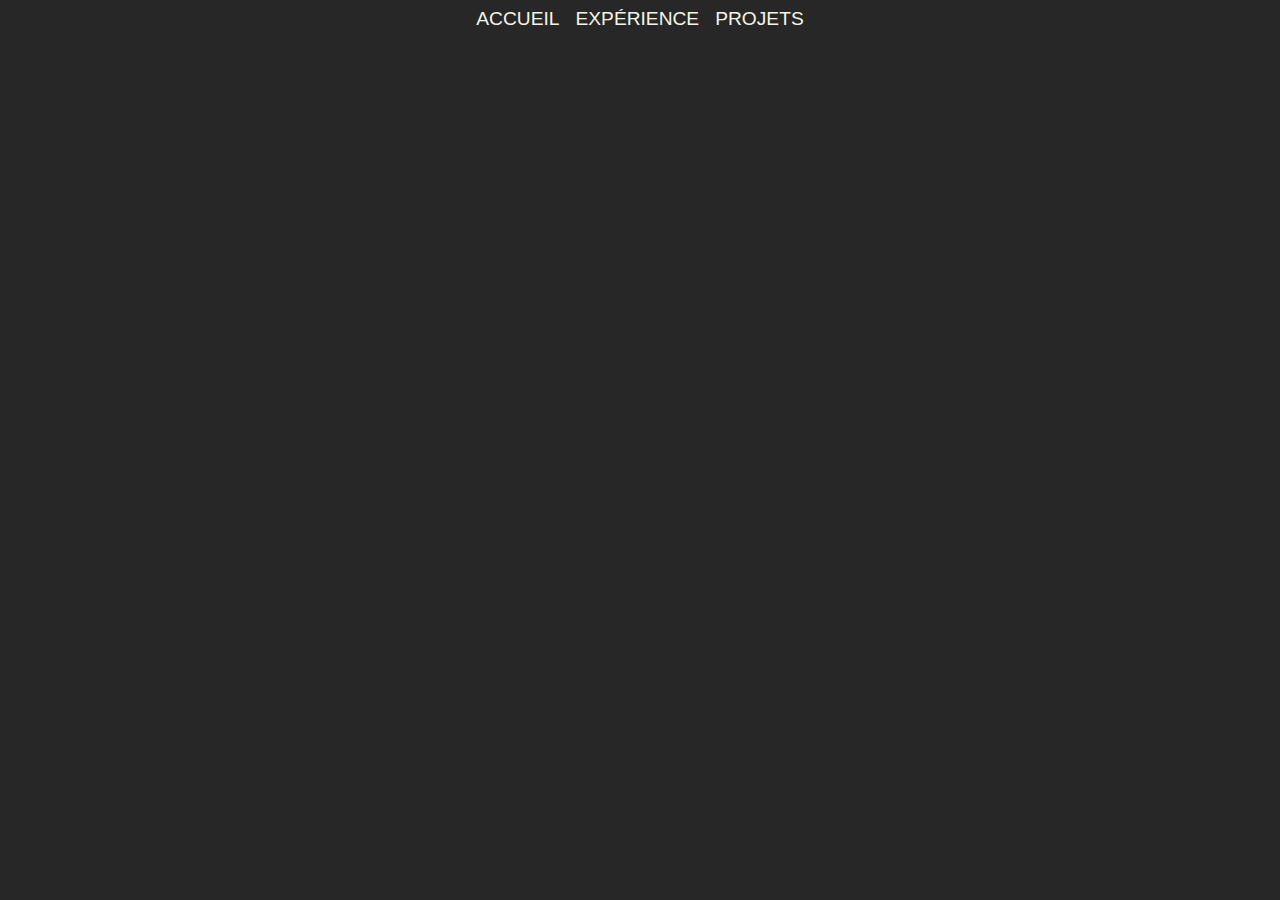
==== index.html @ 8bcd2703 "Création de la navbar" ====
<!DOCTYPE html>
<html>
<head>
    <title>Ilo RABIARIVELO.</title>
    <meta charset="UTF-8">
    <link href="css/global.css" rel="stylesheet">
    
</head>

<body>
    <nav class="navMenu">
        <a href="#">Accueil</a>
        <a href="#">Expérience</a>
        <a href="#">Projets</a>
    </nav>




</body>

</html>
---- css/global.css ----
body {
  background: #272727;
  font-family: "Montserrat", sans-serif;
}

.navMenu{
    display: flex;
    justify-content: center;
    gap: 1em;
}

.navMenu a {
    color: #f6f4e6;
    text-decoration: none;
    font-size: 1.2em;
    text-transform: uppercase;
    font-weight: 500;
    display: inline-block;
    text-align: center;
}

.navMenu a:hover {
  color: #3ae3fd;;
}
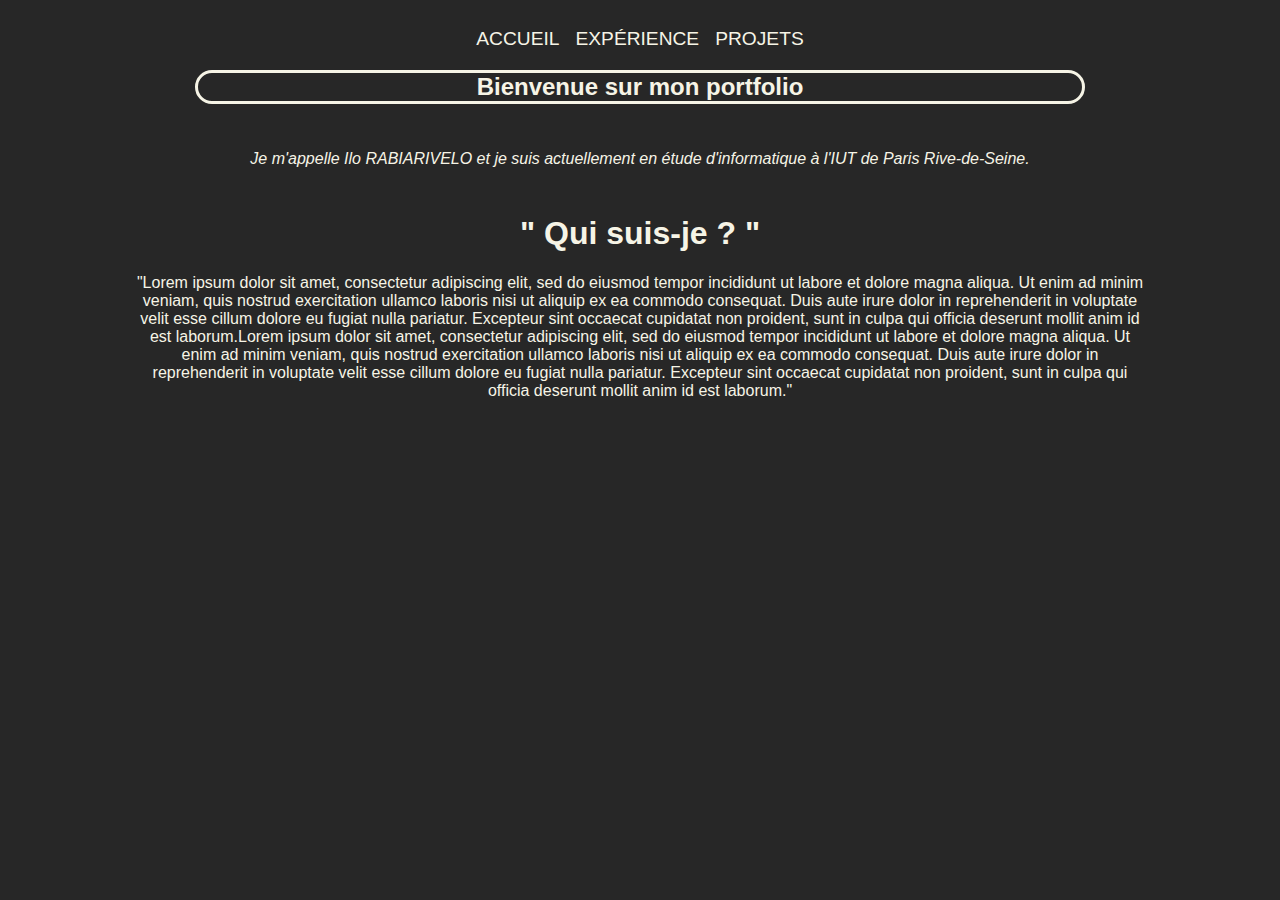
==== commit 9d49b2b2: "Changement du design des pages experiences et projets" ====
--- a/index.html
+++ b/index.html
@@ -4,19 +4,52 @@
     <title>Ilo RABIARIVELO.</title>
     <meta charset="UTF-8">
     <link href="css/global.css" rel="stylesheet">
+    <link href="css/caroussel.css"rel="stylesheet" >
     
 </head>
 
 <body>
     <nav class="navMenu">
-        <a href="#">Accueil</a>
-        <a href="#">Expérience</a>
-        <a href="#">Projets</a>
+        <a href="index.html">Accueil</a>
+        <a href="experience.html">Expérience</a>
+        <a href="projet.html">Projets</a>
     </nav>
 
+    <h2 class="title">Bienvenue sur mon portfolio</h2>
 
+    <!-- <div class="caroussel">
+        <img src="assets/img/322144515_958112281825058_3083499361795349573_n.jpg" class="pic">
+        <img src="assets/img/322407545_1306401640137472_8624804502341659293_n.jpg" class="pic">
+        <img src="assets/img/322678405_530485889034908_5387117733692211800_n.jpg" class="pic">
+    </div> --->
+
+    <div class="element">
+
+    <article class="text_paragraph">
+        <p id="presentation-text">Je m'appelle Ilo RABIARIVELO et je suis actuellement en étude d'informatique à l'IUT de Paris Rive-de-Seine.</p>
+    </article>
+
+    <article class="text_paragraph">
+        <h1>" Qui suis-je ? "</h1>
+
+        <p>
+            "Lorem ipsum dolor sit amet, consectetur adipiscing elit, sed do eiusmod tempor incididunt ut labore et dolore magna aliqua.
+             Ut enim ad minim veniam, quis nostrud exercitation ullamco laboris nisi ut aliquip ex ea commodo consequat. Duis aute irure 
+             dolor in reprehenderit in voluptate velit esse cillum dolore eu fugiat nulla pariatur. Excepteur sint occaecat cupidatat non
+             proident, sunt in culpa qui officia deserunt mollit anim id est laborum.Lorem ipsum dolor sit amet, consectetur adipiscing elit,
+              sed do eiusmod tempor incididunt ut labore et dolore magna aliqua.
+             Ut enim ad minim veniam, quis nostrud exercitation ullamco laboris nisi ut aliquip ex ea commodo consequat. Duis aute irure 
+             dolor in reprehenderit in voluptate velit esse cillum dolore eu fugiat nulla pariatur. Excepteur sint occaecat cupidatat non
+             proident, sunt in culpa qui officia deserunt mollit anim id est laborum."
+        </p>
+
+    </article>
+    </div>
 
 
 </body>
+<footer>
+    
+</footer>
 
 </html>--- a/css/global.css
+++ b/css/global.css
@@ -1,6 +1,40 @@
 body {
   background: #272727;
   font-family: "Montserrat", sans-serif;
+}
+
+.intro{
+  border: solid ;
+  border-color: #f6f4e6;
+  border-radius: 20px;
+  padding: 10px 0 10px 0;
+}
+
+.title{
+  margin : auto;
+  display: flex;
+  justify-content: center;
+  color : #f6f4e6;
+  font-weight: bold;
+  border: solid;
+  border-color: #f6f4e6;
+  border-radius: 20px;
+  width : 70%;
+}
+
+.text_paragraph{
+  margin: auto;
+  text-align: center;
+  justify-content: center;
+  color : #f6f4e6;
+  width : 80%;
+}
+
+.element{
+  margin-top: 30px;
+  display: flex;
+  flex-direction: column;
+  gap: 10px;
 }
 
 .navMenu{
@@ -11,6 +45,7 @@
 
 .navMenu a {
     color: #f6f4e6;
+    margin: 20px 0 20px 0;
     text-decoration: none;
     font-size: 1.2em;
     text-transform: uppercase;
@@ -23,5 +58,26 @@
   color: #3ae3fd;;
 }
 
+#presentation-text{
+  font-style: italic;
+
+}
+
+.experience{
+  border: solid;
+  border-color: #f6f4e6;
+  text-align: center;
+}
+
+.liste_experience{
+  margin-top: 30px;
+  color: #f6f4e6;
+  display: flex;
+  flex-wrap: wrap;
+  gap : 20px
+
+}
 
 
+
+
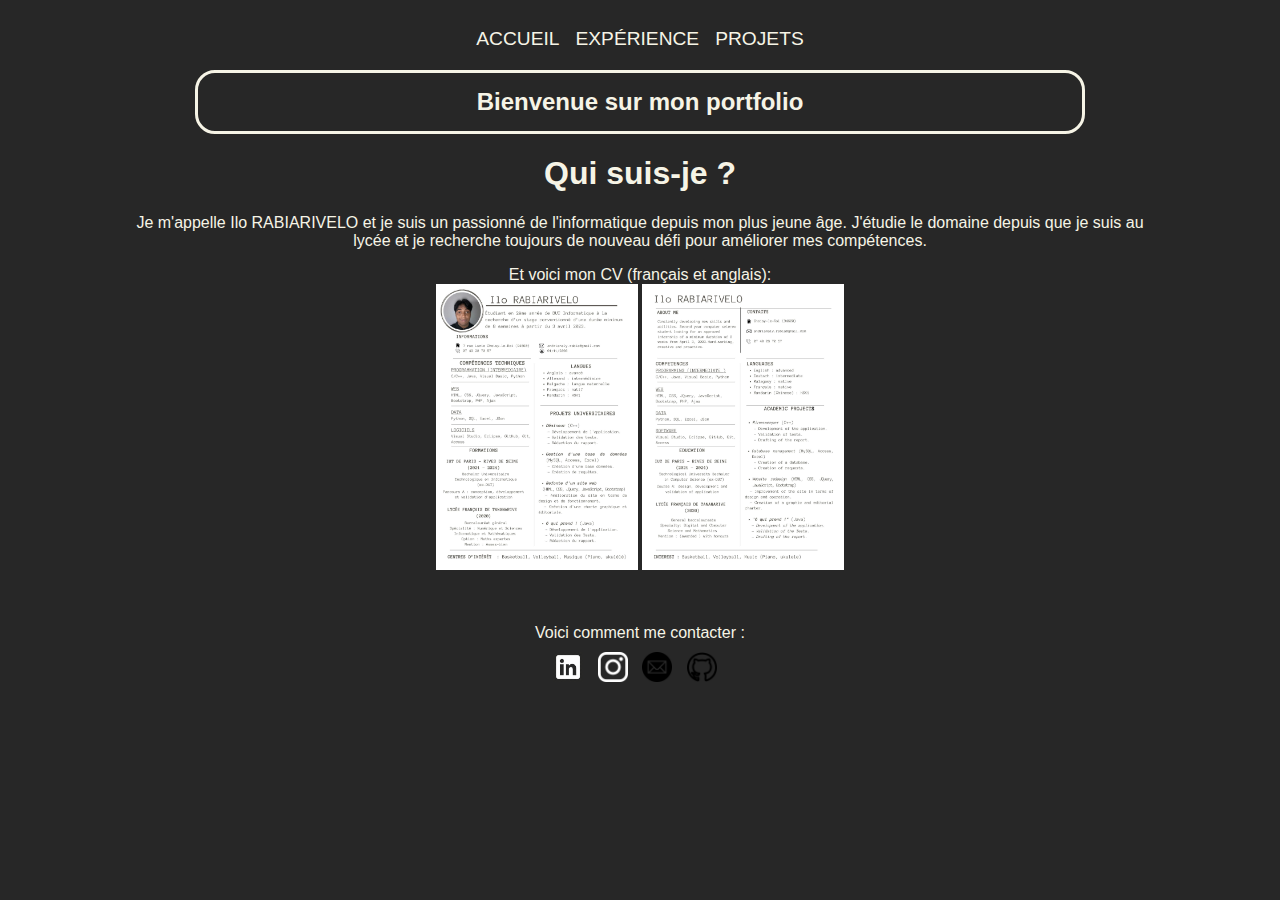
==== commit 44933fbf: "Mise à jour de tous le contenus" ====
--- a/index.html
+++ b/index.html
@@ -5,6 +5,7 @@
     <meta charset="UTF-8">
     <link href="css/global.css" rel="stylesheet">
     <link href="css/caroussel.css"rel="stylesheet" >
+    
     
 </head>
 
@@ -23,33 +24,38 @@
         <img src="assets/img/322678405_530485889034908_5387117733692211800_n.jpg" class="pic">
     </div> --->
 
-    <div class="element">
+    
+    <article class="text_paragraph">
+        <h1>Qui suis-je ?</h1>
+        <p>
+            Je m'appelle Ilo RABIARIVELO et je suis un passionné de l'informatique depuis mon plus jeune âge. 
+            J'étudie le domaine depuis que je suis au lycée et je recherche toujours de nouveau défi pour améliorer mes compétences. 
+        </p>
+    </article>
+    
+    
 
-    <article class="text_paragraph">
-        <p id="presentation-text">Je m'appelle Ilo RABIARIVELO et je suis actuellement en étude d'informatique à l'IUT de Paris Rive-de-Seine.</p>
-    </article>
-
-    <article class="text_paragraph">
-        <h1>" Qui suis-je ? "</h1>
-
-        <p>
-            "Lorem ipsum dolor sit amet, consectetur adipiscing elit, sed do eiusmod tempor incididunt ut labore et dolore magna aliqua.
-             Ut enim ad minim veniam, quis nostrud exercitation ullamco laboris nisi ut aliquip ex ea commodo consequat. Duis aute irure 
-             dolor in reprehenderit in voluptate velit esse cillum dolore eu fugiat nulla pariatur. Excepteur sint occaecat cupidatat non
-             proident, sunt in culpa qui officia deserunt mollit anim id est laborum.Lorem ipsum dolor sit amet, consectetur adipiscing elit,
-              sed do eiusmod tempor incididunt ut labore et dolore magna aliqua.
-             Ut enim ad minim veniam, quis nostrud exercitation ullamco laboris nisi ut aliquip ex ea commodo consequat. Duis aute irure 
-             dolor in reprehenderit in voluptate velit esse cillum dolore eu fugiat nulla pariatur. Excepteur sint occaecat cupidatat non
-             proident, sunt in culpa qui officia deserunt mollit anim id est laborum."
-        </p>
-
-    </article>
-    </div>
+    <section class="text_paragraph">
+        Et voici mon CV (français et anglais):
+        <div class="CVS">
+            <a href="assets/img/CV_Ilo_RABIARIVELO.jpg" target="_blank"><img src="assets/img/CV_Ilo_RABIARIVELO.jpg"></a>
+            <a href="assets/img/CV_Ilo_RABIARIVELO_anglais.jpg" target="_blank"><img src="assets/img/CV_Ilo_RABIARIVELO_anglais.jpg"></a>
+            
+        </div>
+    </section>
 
 
 </body>
 <footer>
-    
+    <section class="text_paragraph">
+        Voici comment me contacter :
+        <div class="contact">
+            <a href="https://www.linkedin.com/in/ilo-rabiarivelo-53297024a/" target="_blank" ><img src="assets/img/linkdin.png" ></a>
+            <a href="https://www.instagram.com/iloou_rabiaa/?hl=fr" target="_blank" ><img src="assets/img/instagram.png" ></a>
+            <a href="mailto: andrianaly.rabia@gmail.com" target="_blank" ><img src="assets/img/mail.png" ></a>
+            <a href="https://github.com/IloRab" target="_blank" ><img src="assets/img/github.jpg" ></a>
+        </div>
+    </section>
 </footer>
 
 </html>--- a/css/global.css
+++ b/css/global.css
@@ -12,6 +12,8 @@
 
 .title{
   margin : auto;
+  padding-top:15px;
+  padding-bottom: 15px;
   display: flex;
   justify-content: center;
   color : #f6f4e6;
@@ -30,12 +32,7 @@
   width : 80%;
 }
 
-.element{
-  margin-top: 30px;
-  display: flex;
-  flex-direction: column;
-  gap: 10px;
-}
+
 
 .navMenu{
     display: flex;
@@ -60,16 +57,28 @@
 
 #presentation-text{
   font-style: italic;
-
 }
 
 .experience{
   border: solid;
   border-color: #f6f4e6;
+  margin: auto;
   text-align: center;
+  width: 70%;
+  border-radius:30px;
+
+}
+.experience img{
+  width: 30%;
+  height: 30%;
+  float: left;
+  border-radius: 30px;
 }
 
+
+
 .liste_experience{
+  justify-content: center;
   margin-top: 30px;
   color: #f6f4e6;
   display: flex;
@@ -78,6 +87,37 @@
 
 }
 
+.btn{
+  background-color: #272727;
+  color: azure;
+  border: solid;
+  border-color:azure;
+  border-radius: 30px;
+}
+
+.btn:hover{
+  background-color: azure;
+  color: #272727;
+  border-color:#272727;
+}
+
+.contact{
+  margin-top: 10px;
+  margin-bottom: 30px;
+}
+.contact a img{
+  width: 30px;
+  height: 30px;
+  margin-right: 10px;
+}
+
+.CVS{
+  margin-bottom: 50px;
+}
+.CVS img{
+  width: 20%;
+  height: 10%;
+}
 
 
 
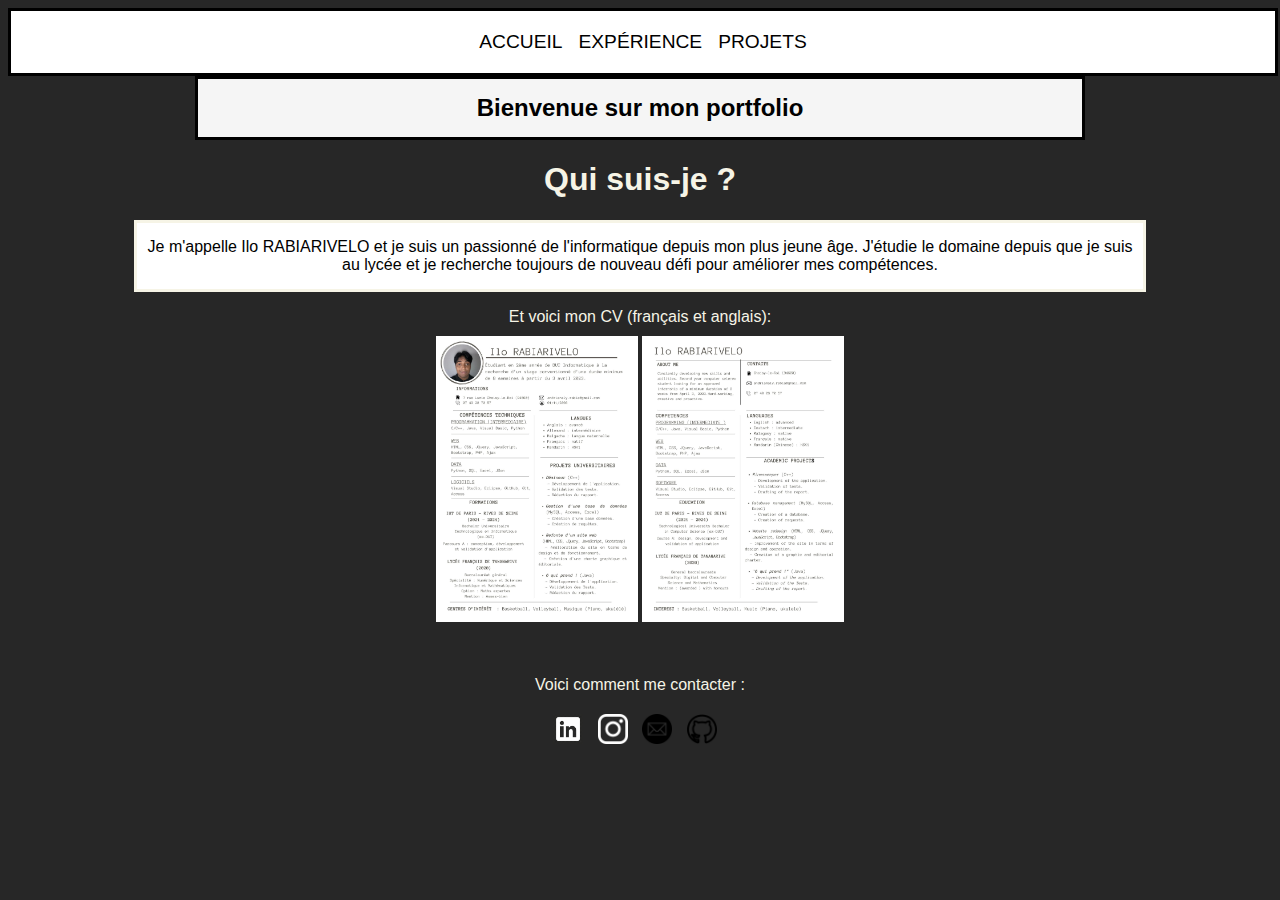
==== commit 54f08e11: "Mise à jour du contenu" ====
--- a/index.html
+++ b/index.html
@@ -5,7 +5,7 @@
     <meta charset="UTF-8">
     <link href="css/global.css" rel="stylesheet">
     <link href="css/caroussel.css"rel="stylesheet" >
-    
+    <link rel="icon" type="image/png" href="assets/img/portfolio.png" />
     
 </head>
 
@@ -25,7 +25,7 @@
     </div> --->
 
     
-    <article class="text_paragraph">
+    <article id="presentation" class="text_paragraph">
         <h1>Qui suis-je ?</h1>
         <p>
             Je m'appelle Ilo RABIARIVELO et je suis un passionné de l'informatique depuis mon plus jeune âge. 
@@ -35,7 +35,7 @@
     
     
 
-    <section class="text_paragraph">
+    <section id="CV" class="text_paragraph">
         Et voici mon CV (français et anglais):
         <div class="CVS">
             <a href="assets/img/CV_Ilo_RABIARIVELO.jpg" target="_blank"><img src="assets/img/CV_Ilo_RABIARIVELO.jpg"></a>
@@ -44,8 +44,6 @@
         </div>
     </section>
 
-
-</body>
 <footer>
     <section class="text_paragraph">
         Voici comment me contacter :
@@ -57,5 +55,6 @@
         </div>
     </section>
 </footer>
+</body>
 
 </html>--- a/css/global.css
+++ b/css/global.css
@@ -3,28 +3,23 @@
   font-family: "Montserrat", sans-serif;
 }
 
-.intro{
-  border: solid ;
-  border-color: #f6f4e6;
-  border-radius: 20px;
-  padding: 10px 0 10px 0;
-}
-
 .title{
-  margin : auto;
+  margin:auto;
   padding-top:15px;
   padding-bottom: 15px;
   display: flex;
   justify-content: center;
-  color : #f6f4e6;
+  text-align: center;
+  color : black;
   font-weight: bold;
   border: solid;
-  border-color: #f6f4e6;
-  border-radius: 20px;
+  background-color: whitesmoke;
+  /* border-radius: 20px; */
   width : 70%;
 }
 
 .text_paragraph{
+  
   margin: auto;
   text-align: center;
   justify-content: center;
@@ -33,15 +28,19 @@
 }
 
 
-
 .navMenu{
+    
+    background-color: white ;
+    border: solid;
+    border-color: black;
     display: flex;
     justify-content: center;
     gap: 1em;
+    width: 100%;
 }
 
 .navMenu a {
-    color: #f6f4e6;
+    color: black;
     margin: 20px 0 20px 0;
     text-decoration: none;
     font-size: 1.2em;
@@ -62,19 +61,20 @@
 .experience{
   border: solid;
   border-color: #f6f4e6;
+  background-color: white;
+  color: black;
   margin: auto;
   text-align: center;
   width: 70%;
-  border-radius:30px;
+  /* border-radius:20px; */
 
 }
 .experience img{
   width: 30%;
   height: 30%;
   float: left;
-  border-radius: 30px;
+  /* border-radius: 20px; */
 }
-
 
 
 .liste_experience{
@@ -88,21 +88,17 @@
 }
 
 .btn{
-  background-color: #272727;
-  color: azure;
-  border: solid;
-  border-color:azure;
-  border-radius: 30px;
+  color: black;
+  text-decoration: none;
+  margin-bottom: 70px;
 }
 
 .btn:hover{
-  background-color: azure;
-  color: #272727;
-  border-color:#272727;
+  text-decoration: underline;
 }
 
 .contact{
-  margin-top: 10px;
+  margin-top: 20px;
   margin-bottom: 30px;
 }
 .contact a img{
@@ -112,6 +108,7 @@
 }
 
 .CVS{
+  margin-top: 10px;
   margin-bottom: 50px;
 }
 .CVS img{
@@ -119,5 +116,22 @@
   height: 10%;
 }
 
+.text_paragraph p{
+  color: black;
+  background-color: white;
+  padding-top: 15px;
+  padding-bottom: 15px;
+  border: solid;
+  border-color: #f6f4e6;
+  /* border-radius: 20px; */
+}
+
+footer{
+  display: flex;
+  justify-content: flex-end;
+  margin-top: 50px;
+  width : 100%;
+  height: 100%;
+}
 
 
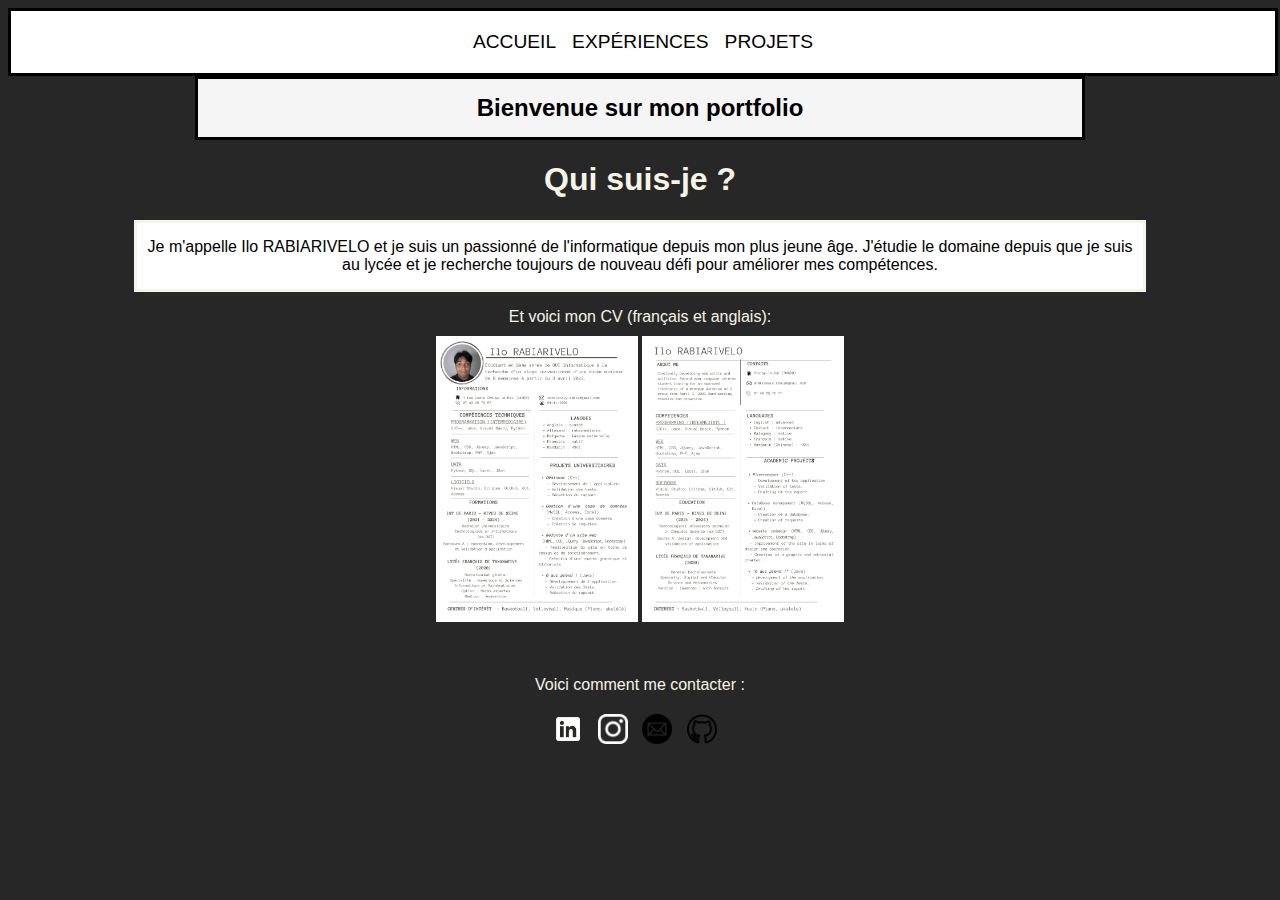
==== commit 87c89bc9: "Correction des fautes" ====
--- a/index.html
+++ b/index.html
@@ -12,17 +12,13 @@
 <body>
     <nav class="navMenu">
         <a href="index.html">Accueil</a>
-        <a href="experience.html">Expérience</a>
+        <a href="experience.html">Expériences</a>
         <a href="projet.html">Projets</a>
     </nav>
 
     <h2 class="title">Bienvenue sur mon portfolio</h2>
 
-    <!-- <div class="caroussel">
-        <img src="assets/img/322144515_958112281825058_3083499361795349573_n.jpg" class="pic">
-        <img src="assets/img/322407545_1306401640137472_8624804502341659293_n.jpg" class="pic">
-        <img src="assets/img/322678405_530485889034908_5387117733692211800_n.jpg" class="pic">
-    </div> --->
+   
 
     
     <article id="presentation" class="text_paragraph">
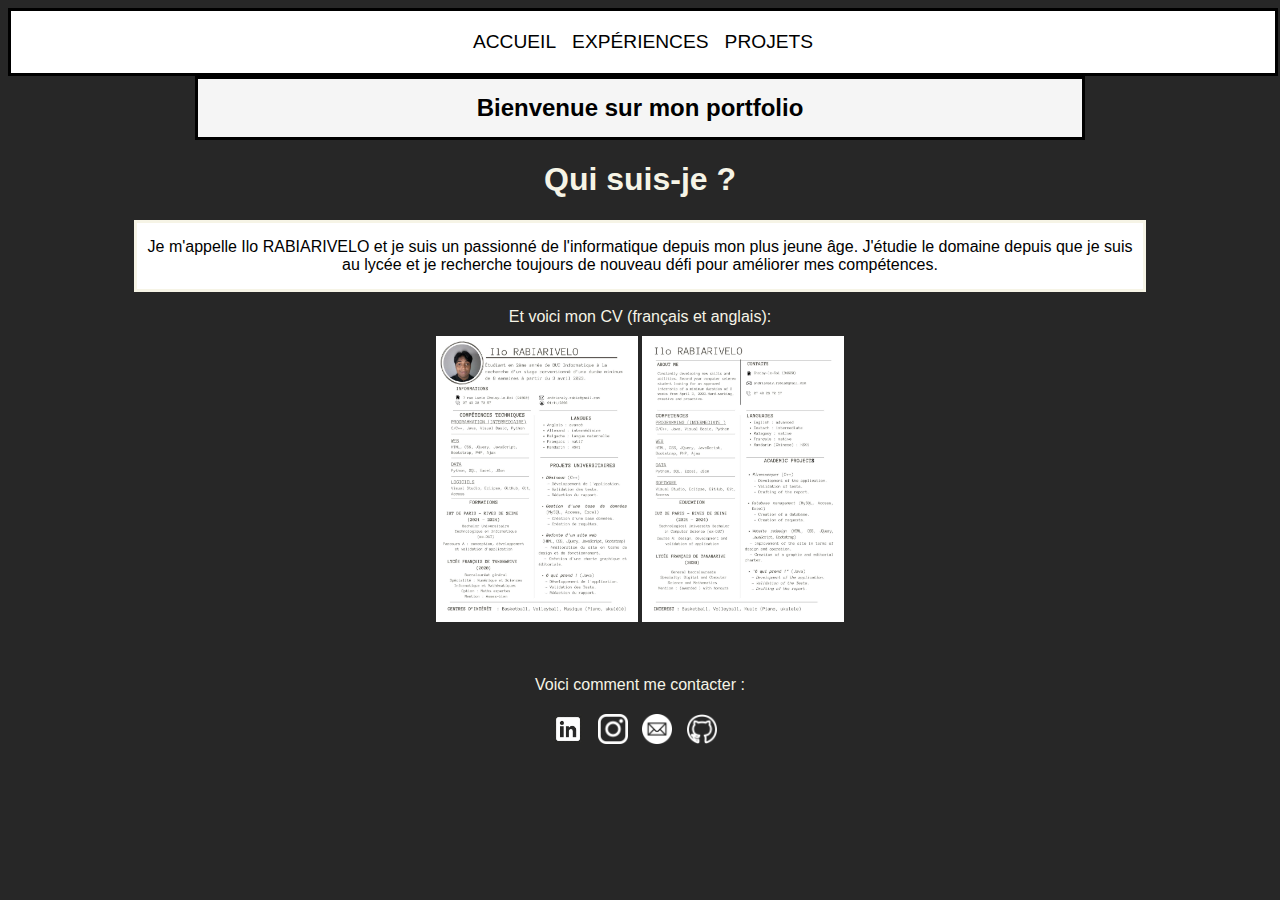
==== commit 24c66c3f: "Amelioration du front" ====
--- a/index.html
+++ b/index.html
@@ -46,8 +46,8 @@
         <div class="contact">
             <a href="https://www.linkedin.com/in/ilo-rabiarivelo-53297024a/" target="_blank" ><img src="assets/img/linkdin.png" ></a>
             <a href="https://www.instagram.com/iloou_rabiaa/?hl=fr" target="_blank" ><img src="assets/img/instagram.png" ></a>
-            <a href="mailto: andrianaly.rabia@gmail.com" target="_blank" ><img src="assets/img/mail.png" ></a>
-            <a href="https://github.com/IloRab" target="_blank" ><img src="assets/img/github.jpg" ></a>
+            <a href="mailto: andrianaly.rabia@gmail.com" target="_blank" ><img class="invert" src="assets/img/mail.png" ></a>
+            <a href="https://github.com/IloRab" target="_blank" ><img class="invert" src="assets/img/github.jpg" ></a>
         </div>
     </section>
 </footer>
--- a/css/global.css
+++ b/css/global.css
@@ -37,6 +37,9 @@
     justify-content: center;
     gap: 1em;
     width: 100%;
+    animation: 2s alternate slidein;
+
+  
 }
 
 .navMenu a {
@@ -48,6 +51,8 @@
     font-weight: 500;
     display: inline-block;
     text-align: center;
+
+    
 }
 
 .navMenu a:hover {
@@ -84,6 +89,8 @@
   display: flex;
   flex-wrap: wrap;
   gap : 20px
+  
+  
 
 }
 
@@ -135,3 +142,19 @@
 }
 
 
+
+@keyframes slidein {
+  from {
+    margin-left: 100%;
+    width: 300%;
+  }
+
+  to {
+    margin-left: 0%;
+    width: 100%;
+  }
+}
+
+.invert {
+  filter: invert(1);
+}
